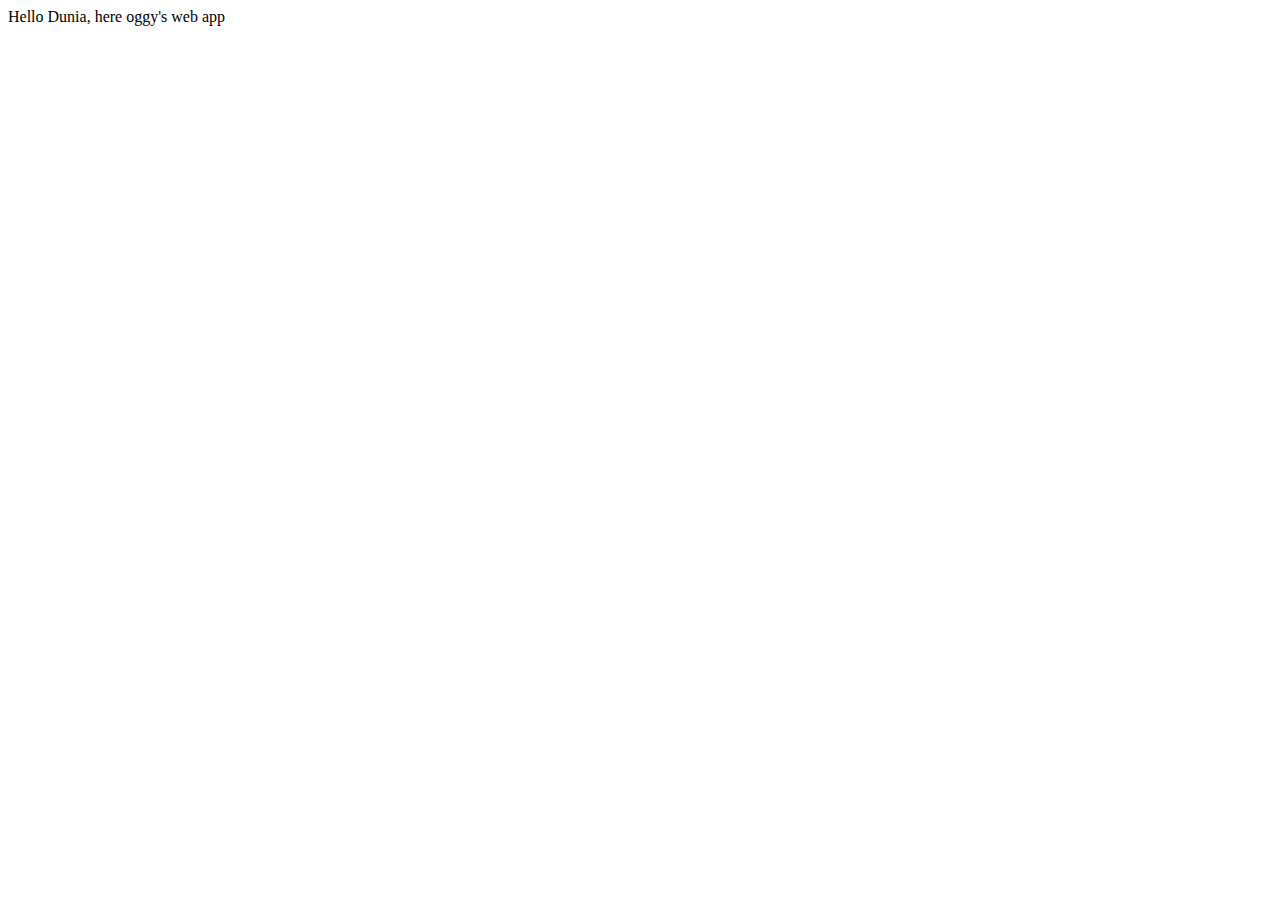
==== index.html @ 4ac8cf84 "just" ====
<!DOCTYPE html>
<html lang="en">
<head>
    <meta charset="UTF-8">
    <meta http-equiv="X-UA-Compatible" content="IE=edge">
    <meta name="viewport" content="width=device-width, initial-scale=1.0">
    <title>Document</title>
</head>
<body>
    Hello Dunia, here oggy's web app
</body>
</html>
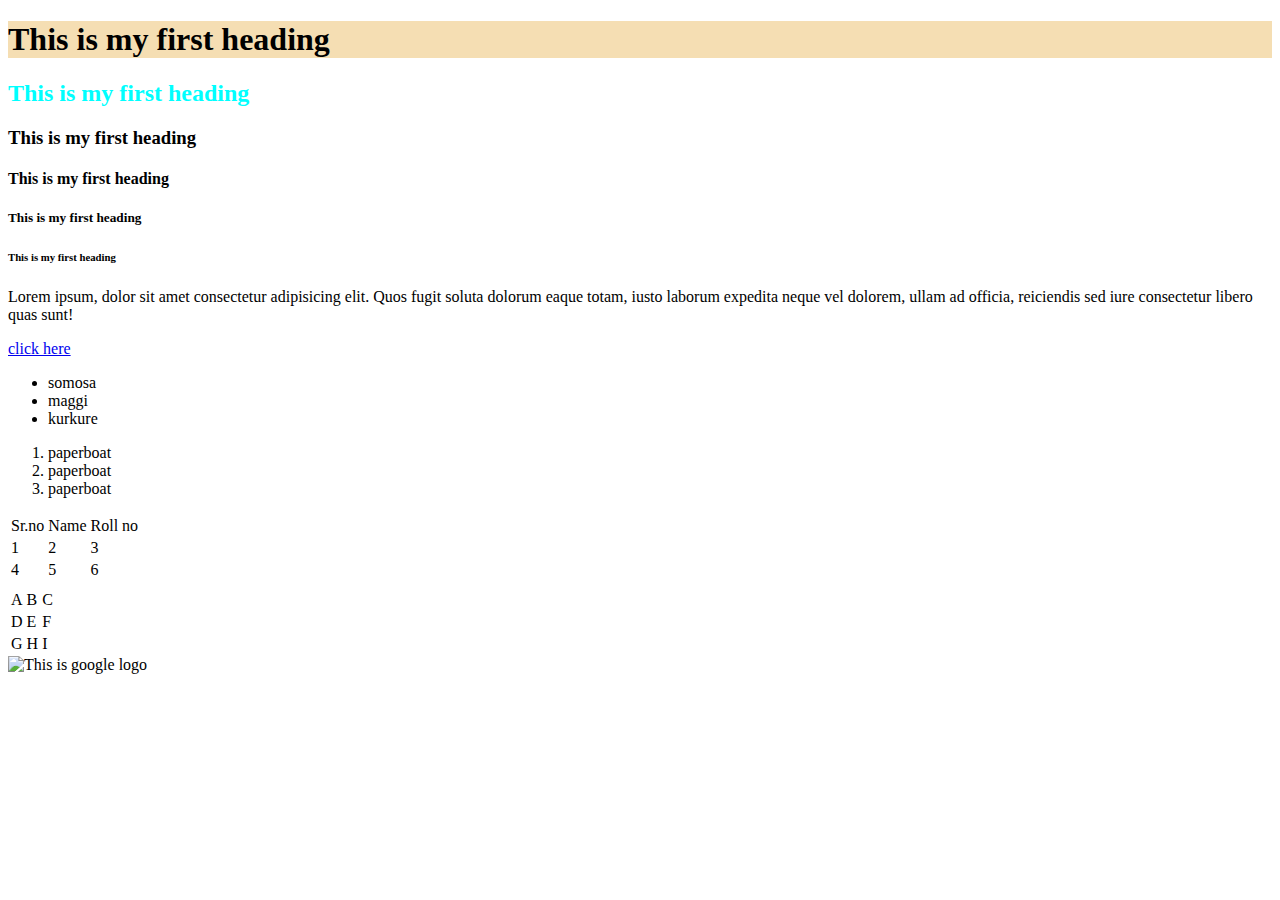
==== commit 39499a3e: "just" ====
--- a/index.html
+++ b/index.html
@@ -6,7 +6,97 @@
     <meta name="viewport" content="width=device-width, initial-scale=1.0">
     <title>Document</title>
 </head>
+
 <body>
-    Hello Dunia, here oggy's web app
+    <!-- Hello Dunia, here oggy's web app -->
+    <!-- this is heading tag -->
+    <h1 style="background-color: wheat;">This is my first heading </h1>
+    <h2 style="color: aqua;">This is my first heading </h1>
+    <h3>This is my first heading </h1>
+    <h4>This is my first heading </h1>
+    <h5>This is my first heading </h1>
+    <h6>This is my first heading </h1>
+        <!-- this paragraph tag  -->
+
+    <p>Lorem ipsum, dolor sit amet consectetur adipisicing elit. Quos fugit soluta dolorum eaque totam, iusto laborum expedita neque vel dolorem, ullam ad officia, reiciendis sed iure consectetur libero quas sunt!</p>
+   
+    <!-- this is anchor tag  -->
+
+    <a href="https://www.google.com">click here</a>
+
+    <!-- this list tag  -->
+
+    <ul>
+        <li>somosa</li>
+        <li>maggi</li>
+        <li>kurkure</li>
+    </ul>
+    <!-- how to use emmet abbreviation 
+           ol>li*3 it will come three list  -->
+    <ol>
+        <li>paperboat</li>
+        <li>paperboat</li>
+        <li>paperboat</li>
+    </ol>
+    <!-- how to create table  -->
+
+    <table>
+        <tr>
+            <td>Sr.no</td>
+            <td>Name</td>
+            <td>Roll no</td>
+        </tr>
+
+        <tr>
+            <td>1</td>
+            <td>2</td>
+            <td>3</td>
+        </tr>
+
+        <tr>
+            <td>4</td>
+            <td>5</td>
+            <td>6</td>
+        </tr>
+
+
+    </table>
+    <!-- how to make with emmit 
+          table>(tr>td*3)to repeat three times 
+           table>(tr>td*3)*3-->
+
+    <table>
+        <tr>
+            <td></td>
+            <td></td>
+            <td></td>
+        </tr>
+    </table>
+<!-- three times -->
+    <table>
+        <tr>
+            <td>A</td>
+            <td>B</td>
+            <td>C</td>
+        </tr>
+        <tr>
+            <td>D</td>
+            <td>E</td>
+            <td>F</td>
+        </tr>
+        <tr>
+            <td>G</td>
+            <td>H</td>
+            <td>I</td>
+        </tr>
+    </table>
+    <!-- Image tag -->
+
+    <img src="https://www.google.com/imgres?imgurl=https%3A%2F%2Fw7.pngwing.com%2Fpngs%2F249%2F19%2Fpng-transparent-google-logo-g-suite-google-guava-google-plus-company-text-logo.png&tbnid=gdSVMKPhLJianM&vet=12ahUKEwil47TKvfX-AhWN13MBHaU2D8oQMygAegUIARDeAQ..i&imgrefurl=https%3A%2F%2Fwww.pngwing.com%2Fen%2Ffree-png-zngkd&docid=-rC7QevIRHfvTM&w=920&h=920&q=google%20logo%20png&ved=2ahUKEwil47TKvfX-AhWN13MBHaU2D8oQMygAegUIARDeAQhttps://www.google.com/imgres?imgurl=https%3A%2F%2Fw7.pngwing.com%2Fpngs%2F249%2F19%2Fpng-transparent-google-logo-g-suite-google-guava-google-plus-company-text-logo.png&tbnid=gdSVMKPhLJianM&vet=12ahUKEwil47TKvfX-AhWN13MBHaU2D8oQMygAegUIARDeAQ..i&imgrefurl=https%3A%2F%2Fwww.pngwing.com%2Fen%2Ffree-png-zngkd&docid=-rC7QevIRHfvTM&w=920&h=920&q=google%20logo%20png&ved=2ahUKEwil47TKvfX-AhWN13MBHaU2D8oQMygAegUIARDeAQ" alt="This is google logo">
+
+
+  
 </body>
-</html>+</html>
+
+
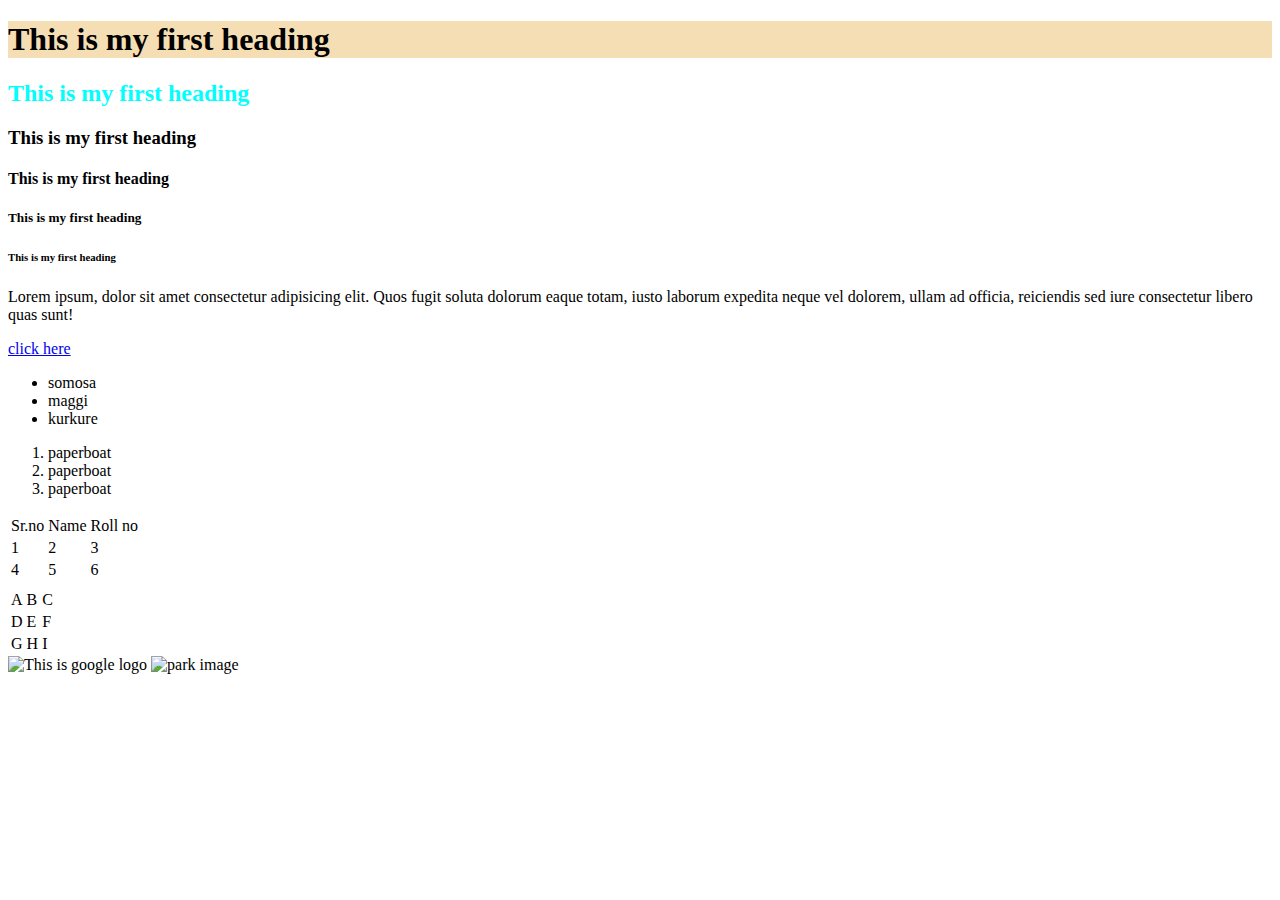
==== commit 910e110a: "ok" ====
--- a/index.html
+++ b/index.html
@@ -93,7 +93,7 @@
     <!-- Image tag -->
 
     <img src="https://www.google.com/imgres?imgurl=https%3A%2F%2Fw7.pngwing.com%2Fpngs%2F249%2F19%2Fpng-transparent-google-logo-g-suite-google-guava-google-plus-company-text-logo.png&tbnid=gdSVMKPhLJianM&vet=12ahUKEwil47TKvfX-AhWN13MBHaU2D8oQMygAegUIARDeAQ..i&imgrefurl=https%3A%2F%2Fwww.pngwing.com%2Fen%2Ffree-png-zngkd&docid=-rC7QevIRHfvTM&w=920&h=920&q=google%20logo%20png&ved=2ahUKEwil47TKvfX-AhWN13MBHaU2D8oQMygAegUIARDeAQhttps://www.google.com/imgres?imgurl=https%3A%2F%2Fw7.pngwing.com%2Fpngs%2F249%2F19%2Fpng-transparent-google-logo-g-suite-google-guava-google-plus-company-text-logo.png&tbnid=gdSVMKPhLJianM&vet=12ahUKEwil47TKvfX-AhWN13MBHaU2D8oQMygAegUIARDeAQ..i&imgrefurl=https%3A%2F%2Fwww.pngwing.com%2Fen%2Ffree-png-zngkd&docid=-rC7QevIRHfvTM&w=920&h=920&q=google%20logo%20png&ved=2ahUKEwil47TKvfX-AhWN13MBHaU2D8oQMygAegUIARDeAQ" alt="This is google logo">
-
+    <img src="https://res.klook.com/images/fl_lossy.progressive,q_65/c_fill,w_1295,h_720/w_80,x_15,y_15,g_south_west,l_Klook_water_br_trans_yhcmh3/activities/t9ur9cc1khkup1dmcbzd/IMGWorldsofAdventureTicketinDubai.webp" alt="park image">
 
   
 </body>
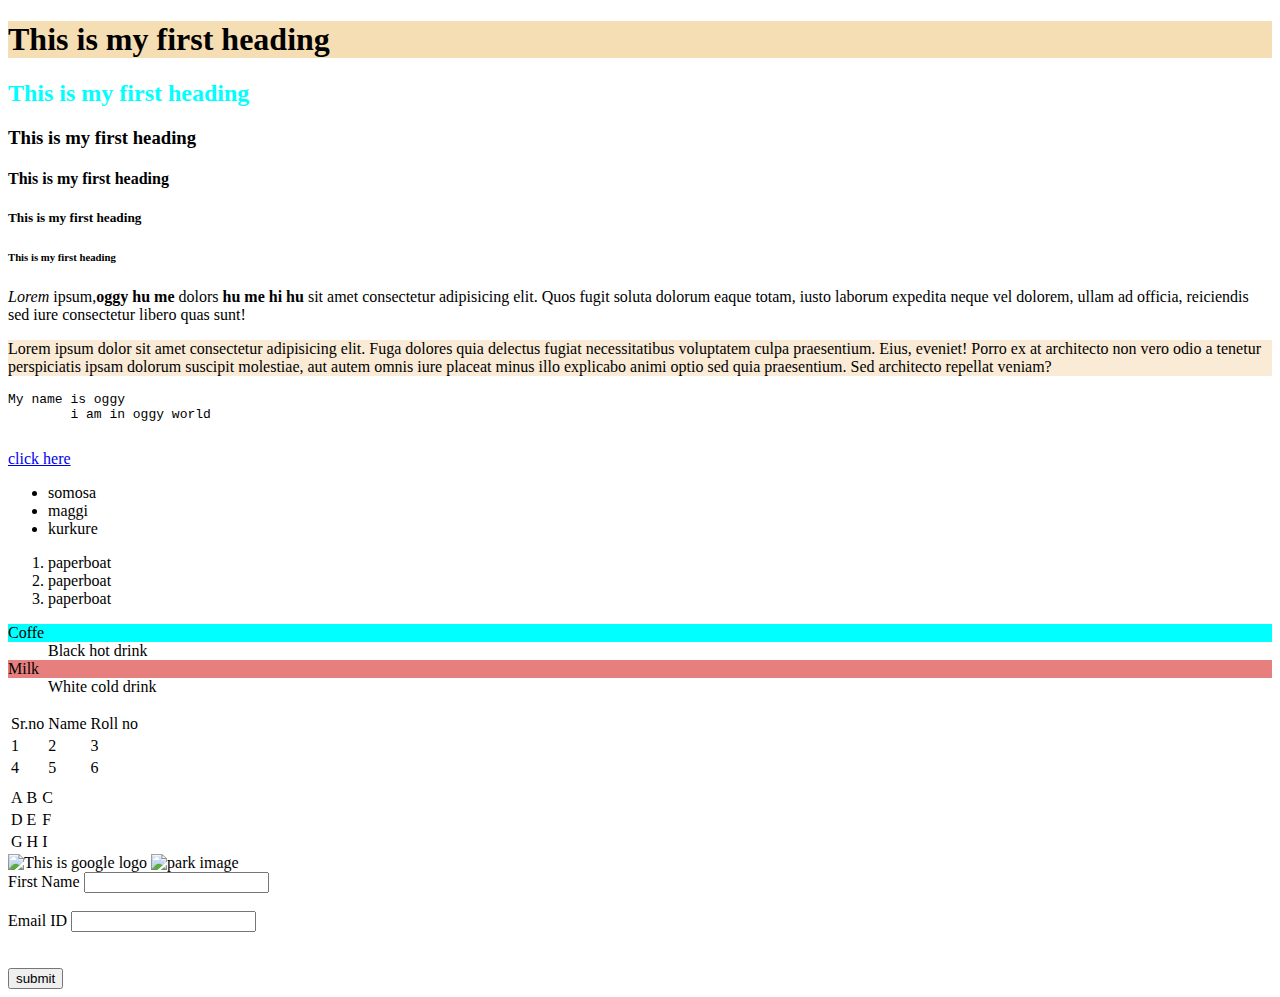
==== commit bc53e64a: "ok" ====
--- a/index.html
+++ b/index.html
@@ -16,21 +16,37 @@
     <h4>This is my first heading </h1>
     <h5>This is my first heading </h1>
     <h6>This is my first heading </h1>
+
+
         <!-- this paragraph tag  -->
 
-    <p>Lorem ipsum, dolor sit amet consectetur adipisicing elit. Quos fugit soluta dolorum eaque totam, iusto laborum expedita neque vel dolorem, ullam ad officia, reiciendis sed iure consectetur libero quas sunt!</p>
+    <p> <em>Lorem</em> ipsum,<b>oggy hu me</b> dolors <strong>hu me hi hu</strong> sit amet consectetur adipisicing elit. Quos fugit soluta dolorum eaque totam, iusto laborum expedita neque vel dolorem, ullam ad officia, reiciendis sed iure consectetur libero quas sunt!</p>
    
+    <p style="background-color: antiquewhite;">Lorem ipsum dolor sit amet consectetur adipisicing elit. Fuga dolores quia delectus fugiat necessitatibus voluptatem culpa praesentium. Eius, eveniet! Porro ex at architecto non vero odio a tenetur perspiciatis ipsam dolorum suscipit molestiae, aut autem omnis iure placeat minus illo explicabo animi optio sed quia praesentium. Sed architecto repellat veniam?</p>
+
+    <!-- pre tag -->
+
+    <pre>My name is oggy 
+        i am in oggy world
+    </pre>
+
+
     <!-- this is anchor tag  -->
 
     <a href="https://www.google.com">click here</a>
 
+
+
     <!-- this list tag  -->
+
 
     <ul>
         <li>somosa</li>
         <li>maggi</li>
         <li>kurkure</li>
     </ul>
+
+
     <!-- how to use emmet abbreviation 
            ol>li*3 it will come three list  -->
     <ol>
@@ -38,6 +54,18 @@
         <li>paperboat</li>
         <li>paperboat</li>
     </ol>
+
+    <!-- Description List  -->
+    
+    <dl>
+        <dt style="background-color: aqua;">Coffe</dt>
+        <dd > Black hot drink</dd>
+        <dt style="background-color: rgb(232, 127, 127)">Milk</dt>
+        <dd>White cold drink</dd>
+
+    </dl>
+
+
     <!-- how to create table  -->
 
     <table>
@@ -61,6 +89,8 @@
 
 
     </table>
+
+
     <!-- how to make with emmit 
           table>(tr>td*3)to repeat three times 
            table>(tr>td*3)*3-->
@@ -95,6 +125,20 @@
     <img src="https://www.google.com/imgres?imgurl=https%3A%2F%2Fw7.pngwing.com%2Fpngs%2F249%2F19%2Fpng-transparent-google-logo-g-suite-google-guava-google-plus-company-text-logo.png&tbnid=gdSVMKPhLJianM&vet=12ahUKEwil47TKvfX-AhWN13MBHaU2D8oQMygAegUIARDeAQ..i&imgrefurl=https%3A%2F%2Fwww.pngwing.com%2Fen%2Ffree-png-zngkd&docid=-rC7QevIRHfvTM&w=920&h=920&q=google%20logo%20png&ved=2ahUKEwil47TKvfX-AhWN13MBHaU2D8oQMygAegUIARDeAQhttps://www.google.com/imgres?imgurl=https%3A%2F%2Fw7.pngwing.com%2Fpngs%2F249%2F19%2Fpng-transparent-google-logo-g-suite-google-guava-google-plus-company-text-logo.png&tbnid=gdSVMKPhLJianM&vet=12ahUKEwil47TKvfX-AhWN13MBHaU2D8oQMygAegUIARDeAQ..i&imgrefurl=https%3A%2F%2Fwww.pngwing.com%2Fen%2Ffree-png-zngkd&docid=-rC7QevIRHfvTM&w=920&h=920&q=google%20logo%20png&ved=2ahUKEwil47TKvfX-AhWN13MBHaU2D8oQMygAegUIARDeAQ" alt="This is google logo">
     <img src="https://res.klook.com/images/fl_lossy.progressive,q_65/c_fill,w_1295,h_720/w_80,x_15,y_15,g_south_west,l_Klook_water_br_trans_yhcmh3/activities/t9ur9cc1khkup1dmcbzd/IMGWorldsofAdventureTicketinDubai.webp" alt="park image">
 
+
+    <!-- Form tag  -->
+
+    <form>
+        <label for="fname">First Name</label>
+        <input type="text" id="fname" name="fname">
+        <br><br>
+        <label for="Ename">Email ID</label>
+        <input type="text" id="Ename" name="Ename"></form>
+
+        <br><br>
+        <input type="submit" value="submit">
+    </form>
+
   
 </body>
 </html>
